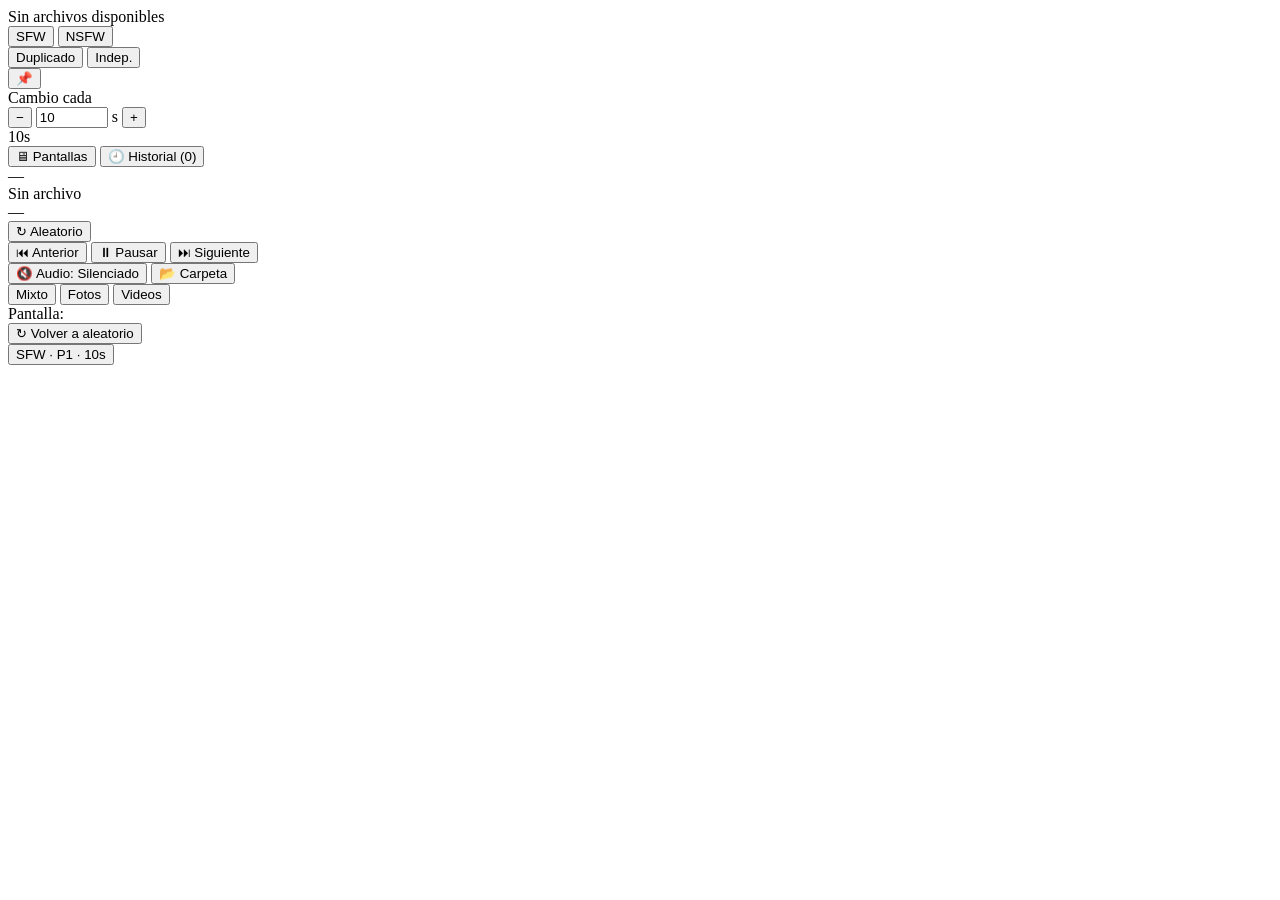
==== public/index.html @ c0db5e48 "feat: initial commit of lively multi-monitor wallpaper system" ====
<!DOCTYPE html>
<html lang="es">
<head>
  <meta charset="UTF-8">
  <meta name="viewport" content="width=device-width, initial-scale=1.0">
  <title>Fondos de Pantalla</title>
  <link rel="stylesheet" href="/style.css">
</head>
<body>
  <main id="stage" class="stage">
    <div id="layer-0" class="media-layer"></div>
    <div id="layer-1" class="media-layer"></div>
    <div id="empty-banner" class="empty-banner hidden">
      <div class="empty-title" id="empty-title">Sin archivos disponibles</div>
      <div class="empty-sub" id="empty-sub"></div>
    </div>
  </main>

  <aside id="hud-wrap" class="hud-wrap">
    <div id="hud-panel" class="hud-panel hidden" role="region" aria-label="Controles del fondo">
      <div class="hud-row hud-top">
        <div class="seg" role="group" aria-label="Modo de contenido">
          <button type="button" class="seg-btn" id="btn-mode-sfw">SFW</button>
          <button type="button" class="seg-btn" id="btn-mode-nsfw">NSFW</button>
        </div>
        <div class="seg" role="group" aria-label="Modo de pantallas">
          <button type="button" class="seg-btn" id="btn-layout-dup">Duplicado</button>
          <button type="button" class="seg-btn" id="btn-layout-ind">Indep.</button>
        </div>
        <button type="button" class="icon-btn" id="btn-pin-hud" title="Fijar panel visible">📌</button>
      </div>

      <div class="hud-timer-box">
        <div class="timer-controls">
          <span class="muted-label">Cambio cada</span>
          <div class="stepper">
            <button type="button" class="step-btn" id="btn-sec-minus" title="-1s">−</button>
            <label class="sec-box">
              <input type="number" id="input-seconds" min="1" max="86400" value="10" aria-label="Segundos">
              <span class="sec-unit">s</span>
            </label>
            <button type="button" class="step-btn" id="btn-sec-plus" title="+1s">+</button>
          </div>
          <span class="countdown-text" id="countdown-text">10s</span>
        </div>
        <div class="progress-track">
          <div class="progress-fill" id="progress-fill"></div>
        </div>
      </div>

      <div class="main-tabs" role="tablist">
        <button type="button" class="main-tab-btn active" id="main-tab-screens">🖥 Pantallas</button>
        <button type="button" class="main-tab-btn" id="main-tab-history">🕘 Historial (0)</button>
      </div>

      <section id="tab-screen" class="tab-body">
        <div class="screen-tabs" id="screen-tabs-bar"></div>

        <div class="file-card">
          <span class="badge" id="sc-type-badge">—</span>
          <div class="file-meta">
            <div class="file-name" id="sc-file-name">Sin archivo</div>
            <div class="file-status" id="sc-status-text">—</div>
          </div>
          <button type="button" class="ghost-btn hidden" id="btn-resume-live" title="Salir del historial y volver a rotación aleatoria">↻ Aleatorio</button>
        </div>

        <div class="action-grid">
          <button type="button" class="ctrl-btn" id="btn-prev" title="Anterior del historial">⏮ Anterior</button>
          <button type="button" class="ctrl-btn" id="btn-pause">⏸ Pausar</button>
          <button type="button" class="ctrl-btn" id="btn-next" title="Siguiente">⏭ Siguiente</button>
        </div>

        <div class="hud-row">
          <button type="button" class="ctrl-btn wide" id="btn-mute">🔇 Audio: Silenciado</button>
          <button type="button" class="ctrl-btn" id="btn-reveal-current" title="Abrir archivo en el Explorador">📂 Carpeta</button>
        </div>

        <div class="filter-row" id="filter-row">
          <div class="seg full">
            <button type="button" class="seg-btn" data-filter="mixto">Mixto</button>
            <button type="button" class="seg-btn" data-filter="images">Fotos</button>
            <button type="button" class="seg-btn" data-filter="videos">Videos</button>
          </div>
        </div>
      </section>

      <section id="tab-history" class="tab-body hidden">
        <div class="history-header">
          <div class="history-target" id="history-target-wrap">
            <span class="muted-label">Pantalla:</span>
            <div class="screen-tabs compact" id="history-target-tabs"></div>
          </div>
          <button type="button" class="ghost-btn hidden" id="btn-history-resume">↻ Volver a aleatorio</button>
        </div>
        <div id="history-list" class="history-list"></div>
      </section>
    </div>

    <button type="button" id="hud-pill" class="hud-pill" title="Controles de fondo">
      <span class="pill-dot" id="pill-mode-dot"></span>
      <span id="pill-label">SFW · P1 · 10s</span>
    </button>
  </aside>

  <script src="/app.js"></script>
</body>
</html>
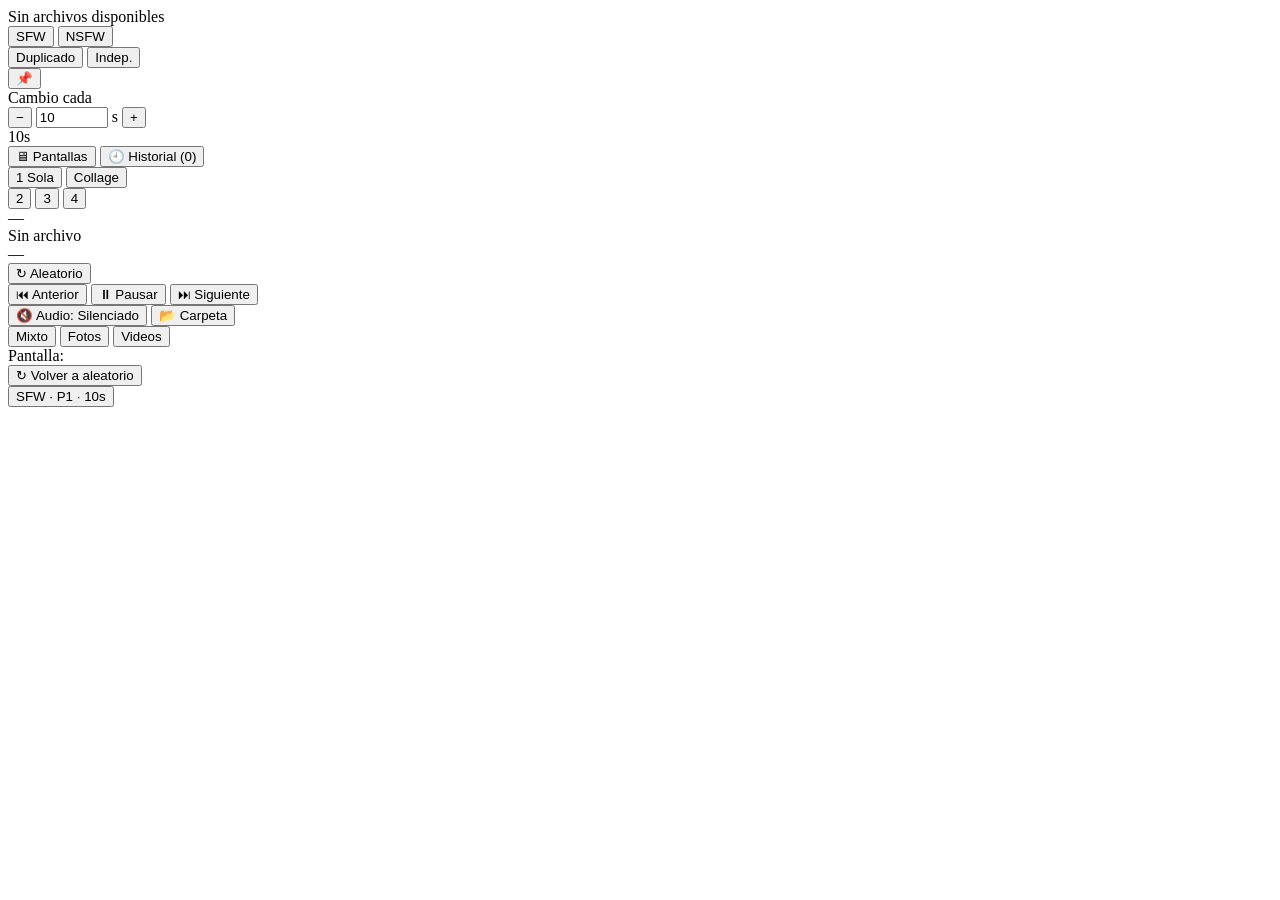
==== commit 68a678e6: "first version for collage wallpapers" ====
--- a/public/index.html
+++ b/public/index.html
@@ -10,6 +10,10 @@
   <main id="stage" class="stage">
     <div id="layer-0" class="media-layer"></div>
     <div id="layer-1" class="media-layer"></div>
+    <div id="collage-stage" class="collage-stage hidden">
+      <div id="collage-global-bg" class="collage-global-bg"></div>
+      <div id="collage-grid" class="collage-grid"></div>
+    </div>
     <div id="empty-banner" class="empty-banner hidden">
       <div class="empty-title" id="empty-title">Sin archivos disponibles</div>
       <div class="empty-sub" id="empty-sub"></div>
@@ -56,14 +60,33 @@
       <section id="tab-screen" class="tab-body">
         <div class="screen-tabs" id="screen-tabs-bar"></div>
 
-        <div class="file-card">
-          <span class="badge" id="sc-type-badge">—</span>
-          <div class="file-meta">
-            <div class="file-name" id="sc-file-name">Sin archivo</div>
-            <div class="file-status" id="sc-status-text">—</div>
+        <div class="hud-row hud-view-row">
+          <div class="seg" role="group" aria-label="Modo de visualización">
+            <button type="button" class="seg-btn active" id="btn-disp-single">1 Sola</button>
+            <button type="button" class="seg-btn" id="btn-disp-collage">Collage</button>
           </div>
-          <button type="button" class="ghost-btn hidden" id="btn-resume-live" title="Salir del historial y volver a rotación aleatoria">↻ Aleatorio</button>
+          <div class="seg hidden" id="collage-count-seg" role="group" aria-label="Cantidad de imágenes">
+            <button type="button" class="seg-btn" data-count="2">2</button>
+            <button type="button" class="seg-btn" data-count="3">3</button>
+            <button type="button" class="seg-btn active" data-count="4">4</button>
+          </div>
         </div>
+
+        <div id="single-card-wrap">
+          <div class="file-card">
+            <span class="badge" id="sc-type-badge">—</span>
+            <div class="file-meta">
+              <div class="file-name" id="sc-file-name">Sin archivo</div>
+              <div class="file-status">
+                <span id="sc-status-text">—</span>
+                <span class="source-badge hidden" id="sc-source-badge"></span>
+              </div>
+            </div>
+            <button type="button" class="ghost-btn hidden" id="btn-resume-live" title="Salir del historial y volver a rotación aleatoria">↻ Aleatorio</button>
+          </div>
+        </div>
+
+        <div id="collage-cards-list" class="collage-cards-list hidden"></div>
 
         <div class="action-grid">
           <button type="button" class="ctrl-btn" id="btn-prev" title="Anterior del historial">⏮ Anterior</button>
